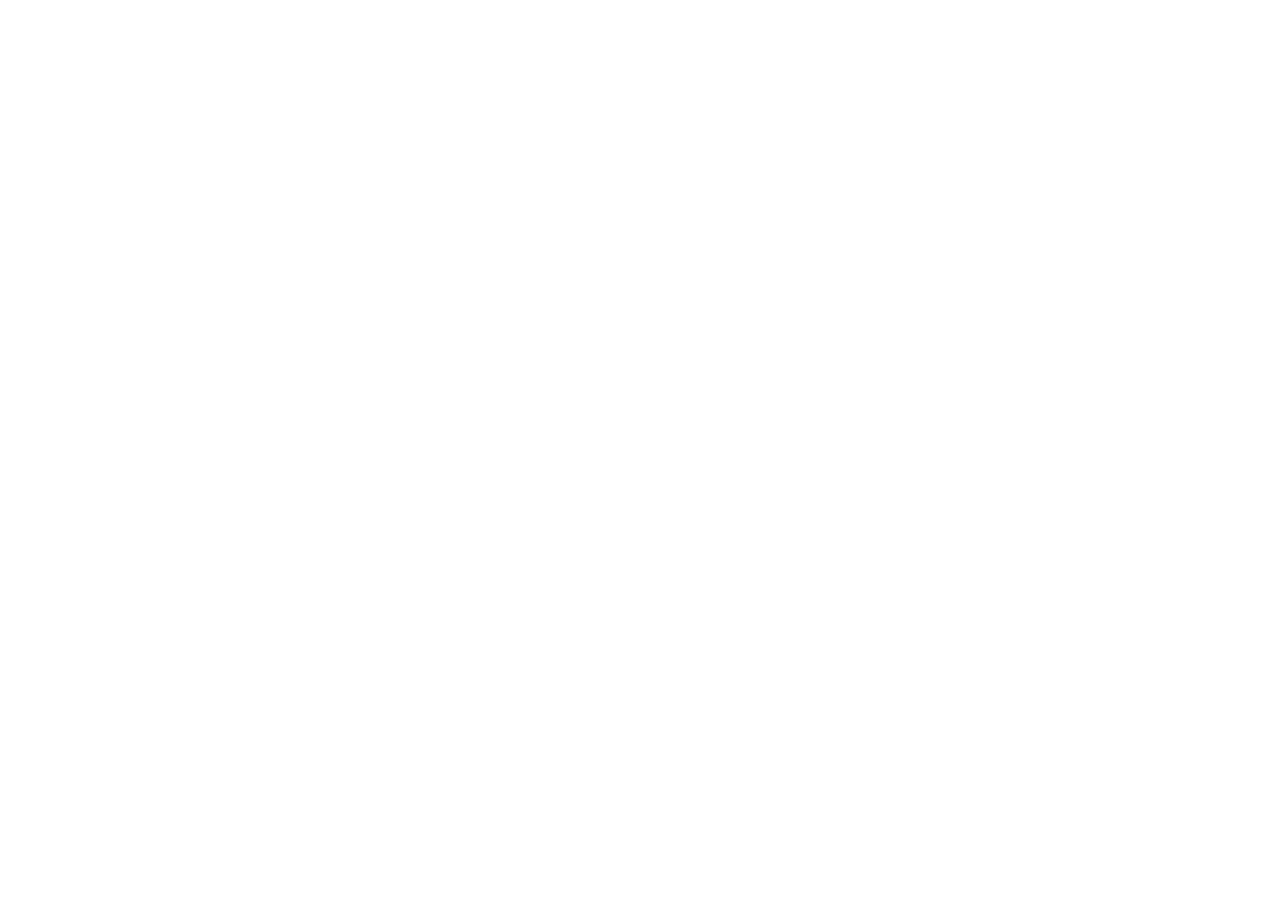
==== hcode/projeto-8-site/index.html @ 62c49e7b "iniciado o projeto final 8 hcode site" ====
<!DOCTYPE html>
<html lang="en">
<head>
    <meta charset="UTF-8">
    <link rel="stylesheet" href="style.css">
    <link rel="shortcut icon" href="#" type="image/x-icon">
    <meta name="viewport" content="width=device-width, initial-scale=1.0">
    <title>Site</title>
</head>
<body>
    
    <script src="./script.js"></script>
</body>
</html>
---- hcode/projeto-8-site/style.css ----
*{
    margin: 0;
    padding: 0;
    box-sizing: border-box;
}
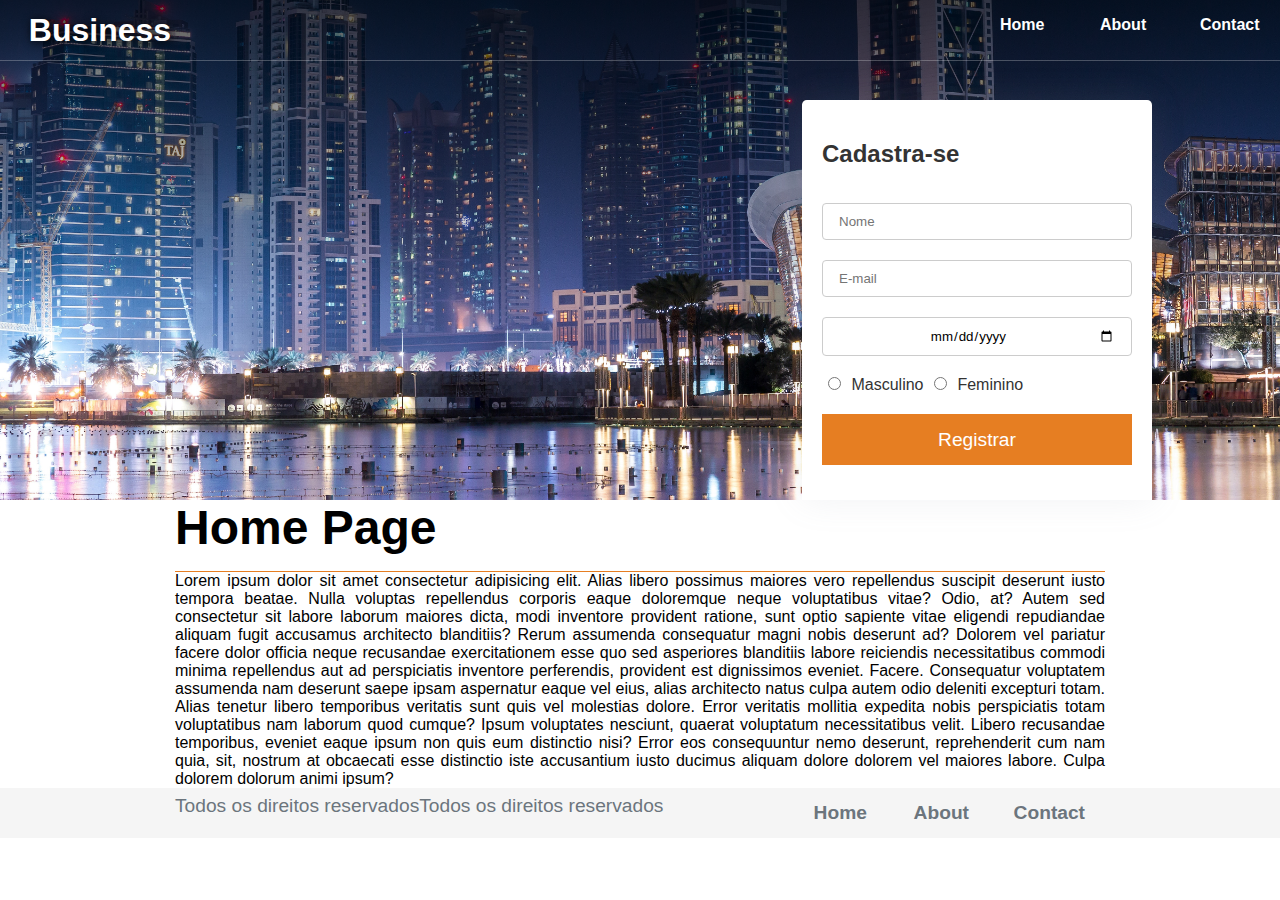
==== commit 9fdc35e0: "projeto 8 site finalizado" ====
--- a/hcode/projeto-8-site/index.html
+++ b/hcode/projeto-8-site/index.html
@@ -5,10 +5,75 @@
     <link rel="stylesheet" href="style.css">
     <link rel="shortcut icon" href="#" type="image/x-icon">
     <meta name="viewport" content="width=device-width, initial-scale=1.0">
+    <link rel="stylesheet" href="https://cdnjs.cloudflare.com/ajax/libs/font-awesome/6.4.0/css/all.min.css" integrity="sha512-iecdLmaskl7CVkqkXNQ/ZH/XLlvWZOJyj7Yy7tcenmpD1ypASozpmT/E0iPtmFIB46ZmdtAc9eNBvH0H/ZpiBw==" crossorigin="anonymous" referrerpolicy="no-referrer" />
     <title>Site</title>
 </head>
 <body>
-    
+    <header>
+        <form id="register">
+            <p>Cadastra-se</p>
+
+            <div class="field"><input type="text" placeholder="Nome"    /></div>
+            <div class="field"><input type="email" placeholder="E-mail" /></div>
+            <div class="field"><input type="date"></div>
+            <div class="field">
+                <label><input type="radio" name="gender" value="M"> <span>Masculino</span> </label>
+                <label><input type="radio" name="gender" value="F"> <span>Feminino</span>  </label>
+            </div>
+            <button>Registrar</button>
+        </form>
+        <div class="bg-gradient">
+           <div class="header-border">
+                <div id="logo">Business</div>
+                <div class="menu">
+                    <button type="button" class="open-menu">
+                        <i class="fas fa-bars"></i>
+                    </button>
+                    <div class="backgrop"></div>
+                    <ul>
+                        <li class="close-menu"> 
+                            <button type="button"><i class="fa fa-times"></i></button>
+                        </li>
+                        <li><a href="index.html">Home</a></li>
+                        <li><a href="about.html">About</a></li>
+                        <li><a href="contact.html">Contact</a></li>
+                    </ul>
+                </div>
+           </div>
+        </div>
+    </header>
+
+    <section class="home">
+        <main class="container">
+            <div class="title">
+                <h1>Home Page</h1>
+            </div>
+            <p>Lorem ipsum dolor sit amet consectetur adipisicing elit. Alias libero possimus maiores vero repellendus suscipit deserunt iusto tempora beatae. Nulla voluptas repellendus corporis eaque doloremque neque voluptatibus vitae? Odio, at?
+            Autem sed consectetur sit labore laborum maiores dicta, modi inventore provident ratione, sunt optio sapiente vitae eligendi repudiandae aliquam fugit accusamus architecto blanditiis? Rerum assumenda consequatur magni nobis deserunt ad?
+            Dolorem vel pariatur facere dolor officia neque recusandae exercitationem esse quo sed asperiores blanditiis labore reiciendis necessitatibus commodi minima repellendus aut ad perspiciatis inventore perferendis, provident est dignissimos eveniet. Facere.
+            Consequatur voluptatem assumenda nam deserunt saepe ipsam aspernatur eaque vel eius, alias architecto natus culpa autem odio deleniti excepturi totam. Alias tenetur libero temporibus veritatis sunt quis vel molestias dolore.
+            Error veritatis mollitia expedita nobis perspiciatis totam voluptatibus nam laborum quod cumque? Ipsum voluptates nesciunt, quaerat voluptatum necessitatibus velit. Libero recusandae temporibus, eveniet eaque ipsum non quis eum distinctio nisi?
+            Error eos consequuntur nemo deserunt, reprehenderit cum nam quia, sit, nostrum at obcaecati esse distinctio iste accusantium iusto ducimus aliquam dolore dolorem vel maiores labore. Culpa dolorem dolorum animi ipsum?
+            </p>
+        </main>
+    </section>
+
+    <footer>
+        <div class="container">
+            <p>Todos os direitos reservados</p>
+            <p>Todos os direitos reservados</p>
+
+            <div class="menu">
+                <ul>
+                    <li><a href="index.html">Home</a></li>
+                    <li><a href="about.html">About</a></li>
+                    <li><a href="contact.html">Contact</a></li>
+                </ul>
+            </div>
+
+        </div>
+    </footer>
+
     <script src="./script.js"></script>
 </body>
 </html>--- a/hcode/projeto-8-site/style.css
+++ b/hcode/projeto-8-site/style.css
@@ -2,4 +2,221 @@
     margin: 0;
     padding: 0;
     box-sizing: border-box;
+    font-family: Arial, Helvetica, sans-serif;
+}
+header{
+    position: relative;
+    min-height: 500px;
+    background-image: url("./img/header.jpg");
+    background-repeat: no-repeat;
+    background-size: cover;
+    background-position: bottom;
+}
+.bg-gradient{
+    min-height: 300px;
+    width: 100%;
+    background: linear-gradient(
+        to bottom,
+        rgba(0,0,0,.65) 0%,
+        rgba(0,0,0,0) 100%
+        );
+}
+
+
+header .header-border{
+    display: flex;
+    border-bottom: rgba(255, 255, 255, 0.25) 1px solid;
+        
+}
+header #logo{
+    width: 200px;
+    color: #fff;
+    line-height: 60px;
+    text-align: center;
+    font-size: 2em;
+    font-weight: bold;
+    text-shadow: #000 1px 1px 8px;
+}
+
+
+.menu{
+    flex: 1;
+}
+.menu ul{
+    display: flex;
+    list-style: none;
+    padding: 0;
+    justify-content: flex-end;
+}
+.menu li{
+    min-width: 100px;
+    line-height: 50px;
+}
+.menu a{
+    color: #fff;
+    text-decoration: none;
+    font-weight: bold;
+    padding: 20px;
+}
+
+
+#register{
+    background-color: #fff;
+    width: 100%;
+    max-width: 350px;
+    height: 400px;
+    position: absolute;
+
+    padding: 20px;
+    color: #333;
+
+    bottom: 0;
+    right: 10vw;
+    border-top-left-radius: 0.3rem;
+    border-top-right-radius: 0.3rem;
+    box-shadow: 0 0 2.19rem rgba(140,152,164,.125);
+}
+
+#register p{
+    font-size: 1.5em;
+    font-weight: bold;
+    margin-top: 20px;
+    margin-bottom: 35px;
+}
+#register .field{
+    width: 100%;
+    margin-bottom: 20px;
+}
+#register input{
+    width: 100%;
+    padding: .75em 1rem;
+    border-radius: 4px;
+    border: #ccc 1px solid;
+}
+#register input[type=date]{
+    text-align: center;
+}
+#register input[type=radio]{
+    width: 25px;
+}
+#register button{
+    width: 100%;
+    border: none;
+    color: #fff;
+    padding: .75em;
+    font-size: 1.2em;
+    background-color: #E67E22;
+}
+
+
+.container{
+    max-width: 960px;
+    margin: 0 auto;
+    width: 100%;
+    padding-left: 15px;
+    padding-right: 15px;
+}
+.title h1{
+    font-size: 3em;
+    border-bottom: #E67E22 1px solid;
+    padding-bottom: 1rem;
+}
+.home p{
+    text-align: justify;
+}
+
+
+footer {
+    background-color: #f5f5f5;
+    color: #6c757d;
+    font-size: 1.2em;
+}
+
+footer p{
+    line-height: 35px;
+}
+footer .container{
+    display: flex;
+}
+
+footer .menu a{
+    color: #6c757d;
+}
+.menu .open-menu{
+    display: none;
+}
+.close-menu{
+    display: none;
+}
+
+@media(max-width: 450px){
+    .menu .close-menu{
+        display: block;
+        text-align: right;
+        background-color: #eee;
+    }
+    .menu .close-menu button{
+        background-color: none;
+        border: none;
+        font-size: 2em;
+        padding: .75em 1rem;
+    }
+    .menu.open .backdrop{
+        opacity: .5;
+    }
+    .menu .backdrop{
+        opacity: 0;
+        background-color: #000;
+        transition: opacity .15s linear;
+        position: fixed;
+        width: 100%;
+        height: 100vh;
+        z-index: 1;
+        left: 0;
+        top: 0;
+    }
+    header .header-border{
+        justify-content: space-between;
+    }
+    .menu{
+        width: 60px;
+        flex: initial;
+    }
+    .menu ul{
+        display: block;
+        position: fixed;
+        top: 0;
+        right: -80vw;
+        width: 80vw;
+        height: 100vh;
+        background-color: #fff;
+        z-index: 2;
+        margin: 0;
+        transition: right .2s linear;
+    }
+    .menu.open ul{
+        right: 0;
+    }
+    .menu.open a{
+        color: #000;
+        padding: 20px;
+        display: block;
+        font-weight: 100;
+        border-bottom: 1px solid #ccc;
+    }
+    .menu .open-menu{
+        display: block;
+        font-size: 2em;
+        padding: .9rem;
+        flex: 1;
+        background: none;
+        border: none;
+        color: #fff;
+    }
+    #register{
+        width: 90%;
+        margin: 0 5%;
+        max-width: initial;
+        right: initial;
+    }
 }